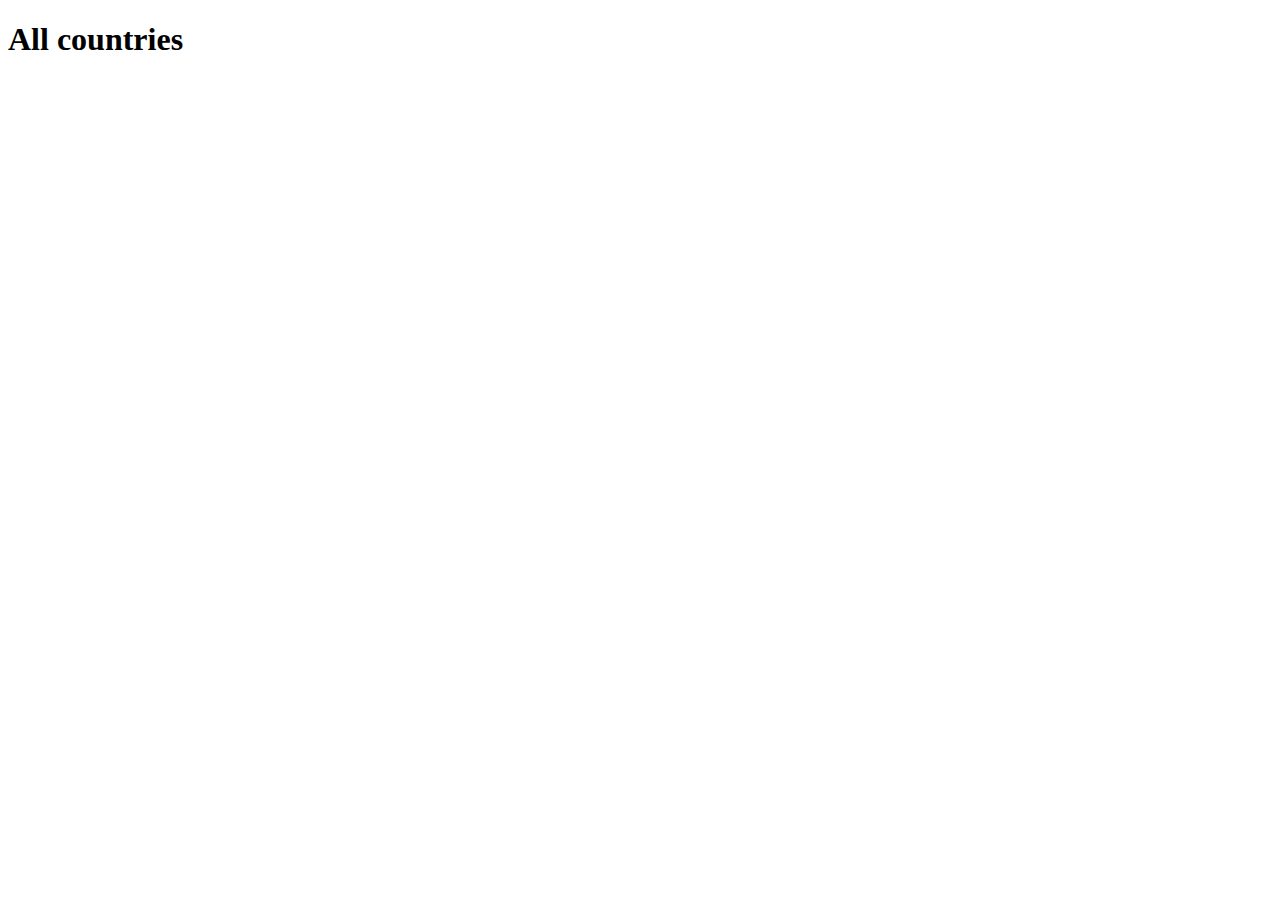
==== countries/countries.html @ d17701e8 "add country API" ====
<!DOCTYPE html>
<html lang="en">
<head>
    <meta charset="UTF-8">
    <meta http-equiv="X-UA-Compatible" content="IE=edge">
    <meta name="viewport" content="width=device-width, initial-scale=1.0">
    <link rel="stylesheet" href="style.css">
    <title>countries API</title>
</head>
<body>
    <h1>All countries</h1>

    <div id="countries">

    </div>

    <script src="./countries.js"></script>
</body>
</html>
---- countries/style.css ----
.countries{
    border: 2px solid tomato;
    padding: 10px;
    margin: 10px;
    border-radius: 10px;
}
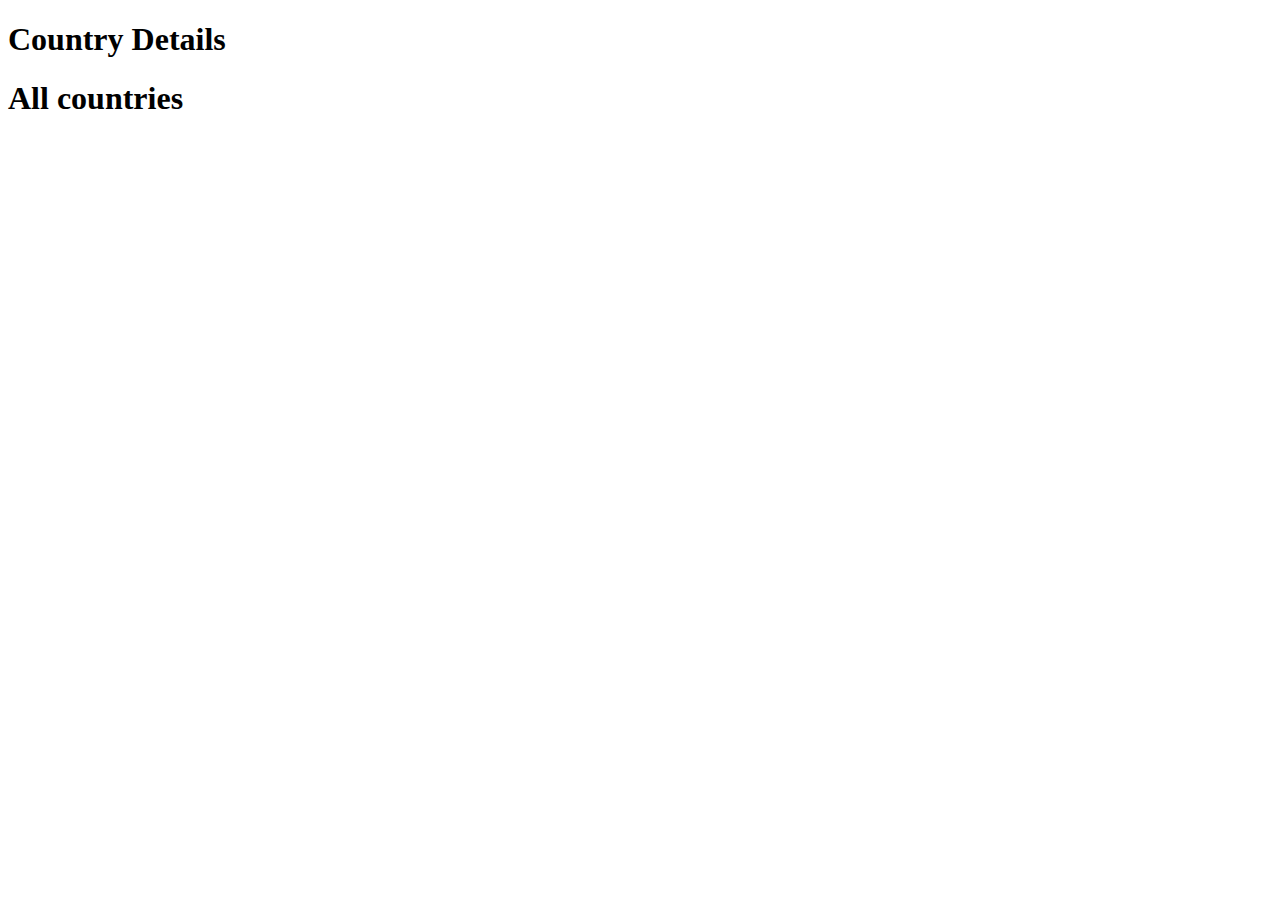
==== commit 25d896ac: "all country" ====
--- a/countries/countries.html
+++ b/countries/countries.html
@@ -8,7 +8,13 @@
     <title>countries API</title>
 </head>
 <body>
-    <h1>All countries</h1>
+    <section>
+        <h1>Country Details</h1>
+        <div id="country-details">
+
+        </div>
+    </section>
+    <h1 >All countries</h1>
 
     <div id="countries">
 
--- a/countries/style.css
+++ b/countries/style.css
@@ -1,3 +1,7 @@
+#countries{
+    display: grid;
+    grid-template-columns: repeat(3,1fr);
+}
 .countries{
     border: 2px solid tomato;
     padding: 10px;
